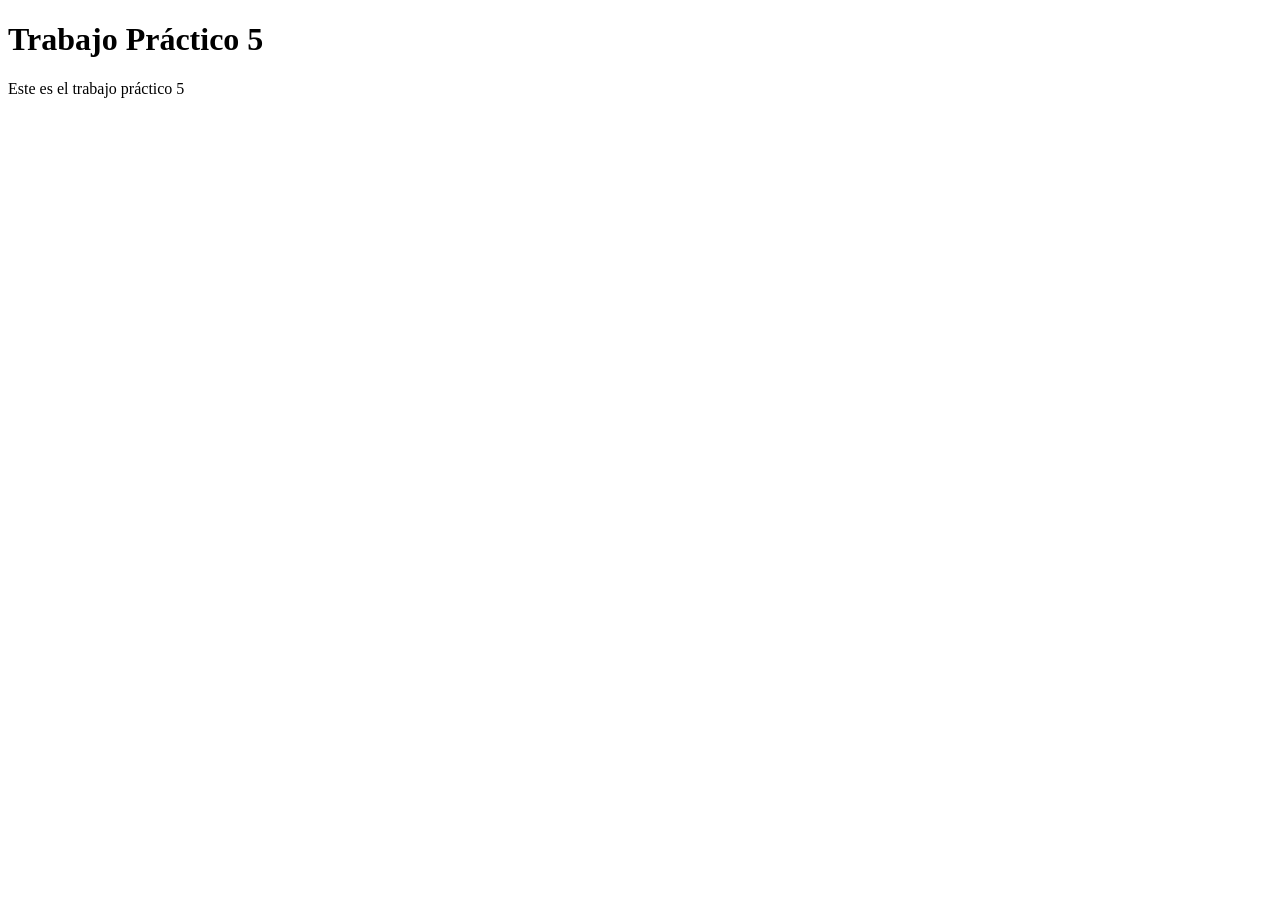
==== TP5/index.html @ fc123f97 "Archivos iniciales subidos los archivos del sitio" ====
<!DOCTYPE html>
<html lang="en">
<head>
    <meta charset="UTF-8">
    <meta name="viewport" content="width=device-width, initial-scale=1.0">
    <title>Document</title>
    <link rel="stylesheet" href="style.css">
</head>
<body>
    <h1>Trabajo Práctico 5</h1>
    <p>Este es el trabajo práctico 5</p>
</body>
</html>
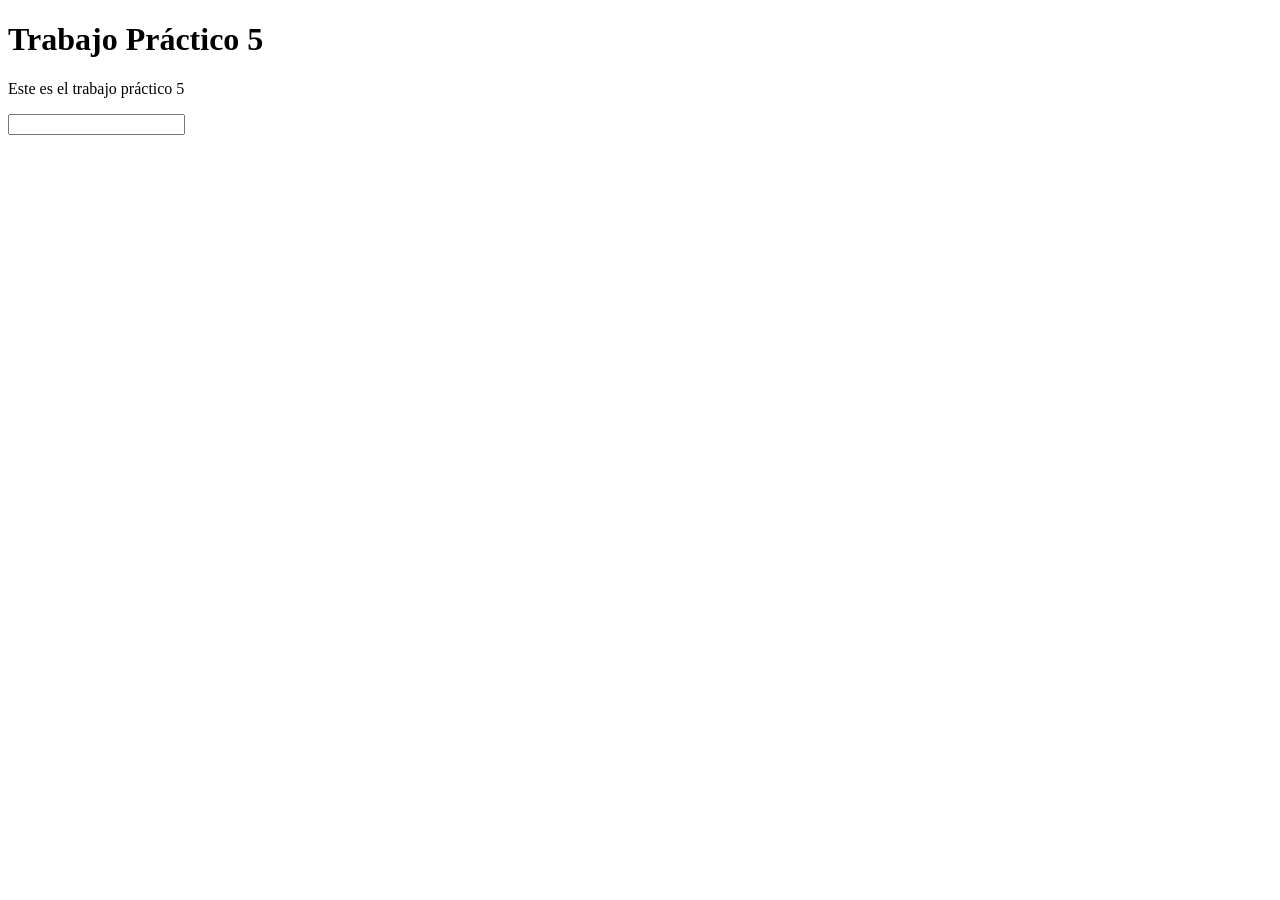
==== commit c6fad70a: "tp" ====
--- a/TP5/index.html
+++ b/TP5/index.html
@@ -9,5 +9,7 @@
 <body>
     <h1>Trabajo Práctico 5</h1>
     <p>Este es el trabajo práctico 5</p>
+    <input type="number" name="" id="">
 </body>
+<script src="app.js"></script>
 </html>
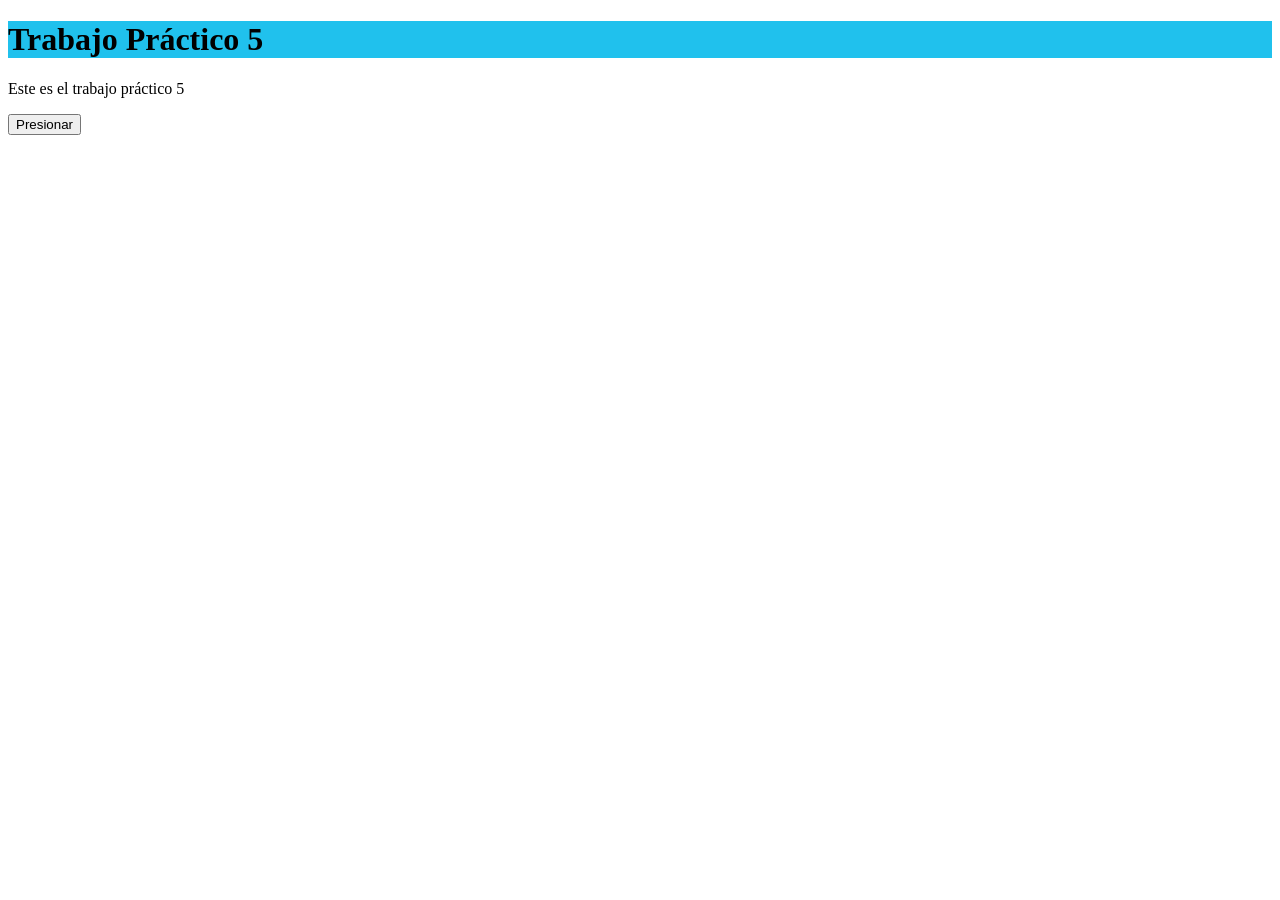
==== commit fbb72289: "Solucion TP5" ====
--- a/TP5/index.html
+++ b/TP5/index.html
@@ -9,7 +9,7 @@
 <body>
     <h1>Trabajo Práctico 5</h1>
     <p>Este es el trabajo práctico 5</p>
-    <input type="number" name="" id="">
+    <button>Presionar</button>
 </body>
 <script src="app.js"></script>
 </html>
--- a/TP5/style.css
+++ b/TP5/style.css
@@ -0,0 +1,3 @@
+h1{
+    background-color: rgb(32, 193, 237);
+}
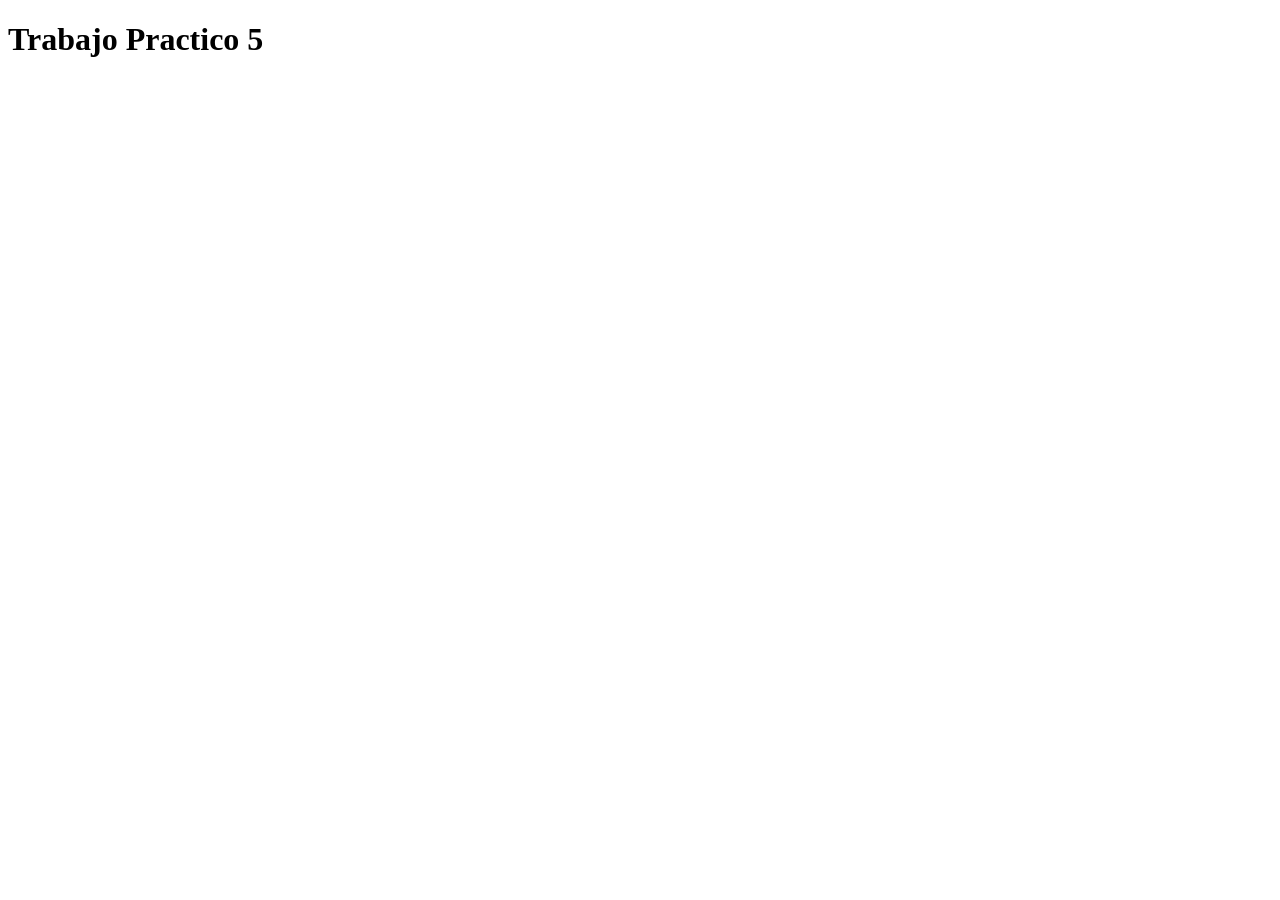
==== commit 8607888b: "6/7" ====
--- a/TP5/index.html
+++ b/TP5/index.html
@@ -2,14 +2,11 @@
 <html lang="en">
 <head>
     <meta charset="UTF-8">
+    <meta http-equiv="X-UA-Compatible" content="IE=edge">
     <meta name="viewport" content="width=device-width, initial-scale=1.0">
     <title>Document</title>
-    <link rel="stylesheet" href="style.css">
 </head>
 <body>
-    <h1>Trabajo Práctico 5</h1>
-    <p>Este es el trabajo práctico 5</p>
-    <button>Presionar</button>
+    <h1>Trabajo Practico 5</h1>
 </body>
-<script src="app.js"></script>
 </html>
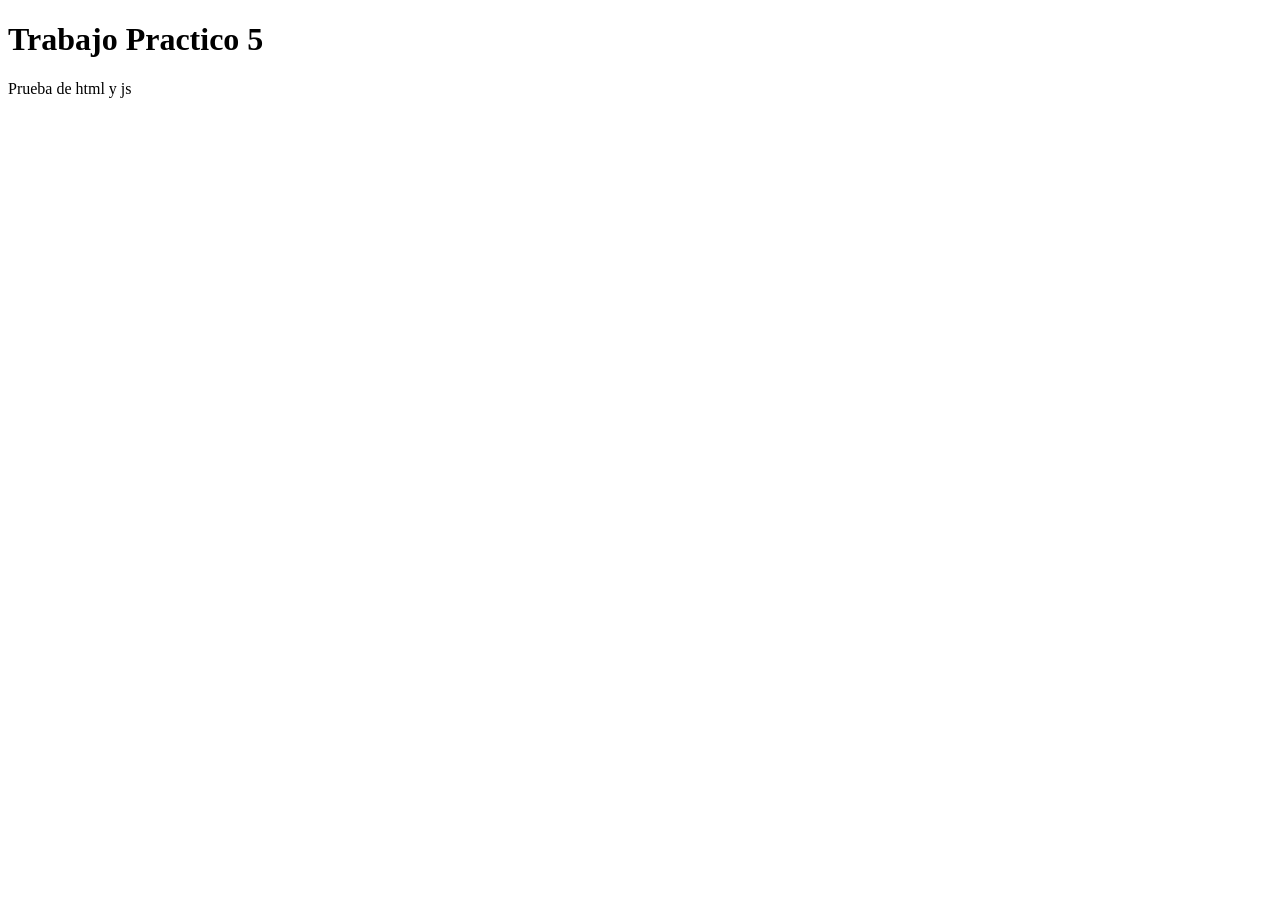
==== commit a50ad925: "6/7" ====
--- a/TP5/index.html
+++ b/TP5/index.html
@@ -8,5 +8,6 @@
 </head>
 <body>
     <h1>Trabajo Practico 5</h1>
+    <p>Prueba de html y js</p>
 </body>
 </html>
